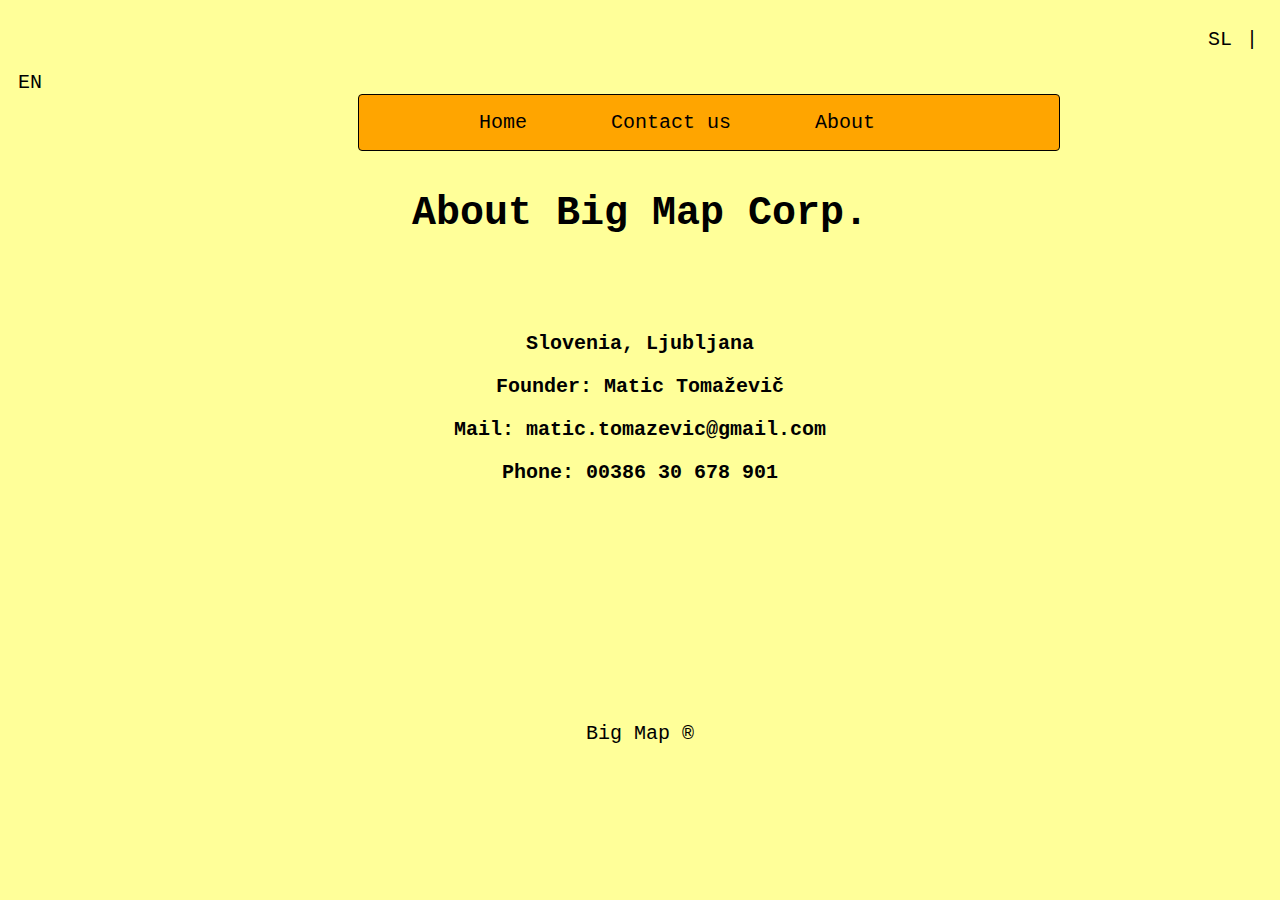
==== about-en.html @ b5adf8af "Add slovenian language" ====
<!DOCTYPE html>
<html>
    <head>
        <link type="text/css" rel="stylesheet" href="stylesheet.css"/>
        <title>Big Map|About</title>
        
    
    </head>
    <body>
		<a id="sl" class="language" href="about.html">SL</a>
			
		<p class="language">|</p>
			
		<a class="language" href="about-en.html">EN</a>
		<div class="home-row">		
			<ul>
				<li>
					<a href="index-en.html">Home</a>
				</li>
				<li>
					<a href="mailto:matic.tomazevic@gmail.com">Contact us</a>
				</li>
				<li>
					<a href="about-en.html">About</a>
				</li>
			</ul>
		</div>
		<p id="welcome"><strong>About Big Map Corp.</strong></p>
		
		<br>
		<br>
		
		<p class="about"><strong>Slovenia, Ljubljana</strong></p>
		<p class="about"><strong>Founder: Matic Tomaževič</strong></p>
		<p class="about"><strong>Mail: matic.tomazevic@gmail.com</strong></p>
		<p class="about"><strong>Phone: 00386 30 678 901</strong></p>
		<br>
		<br>
		<br>
		<br>
		<br>
		<br>
		<br>
		<br>
		<br>
		<br>
		<br>
		
    
		<p id="footer">Big Map ®</p>
		
		
			
    
    
    
    
    
    
    
    </body>

</html>
---- stylesheet.css ----
p {
	font-family: Courier, Monospace;
	font-size: 20px;
}
#welcome {
	font-size: 40px;
	text-align: center;
	
}
#footer {
	font-size: 20px;
	text-align: bottom;
	text-align:center;
}
#pic1 {
	margin-left:300px;
	border: 1px solid black;
	border-radius: 10px;
}
.home-row {
	
	height:55px;
	width:700px;
	background-color:orange;
	
	border: 1px solid black;
	border-radius: 4px;
	margin-left: 350px;
	
	
	
}
a {
	color:black;
	font-size: 20px;
	font-family: Courier, Monospace;
	text-decoration:none;
}
.about {
	text-align:center;
}

body {
	background-color:#FFFF99;
}
.2 {
	
	
	margin-left:500px;
}
li {
	display:inline-block;
	position: relative;
	margin-left: 80px;
}
a:hover {
	color: red;
}

.language {
	display: inline-block;
	margin-left:10px;
	text-align: top;
	text-align: right
}
#sl {
	margin-left:1200px
}
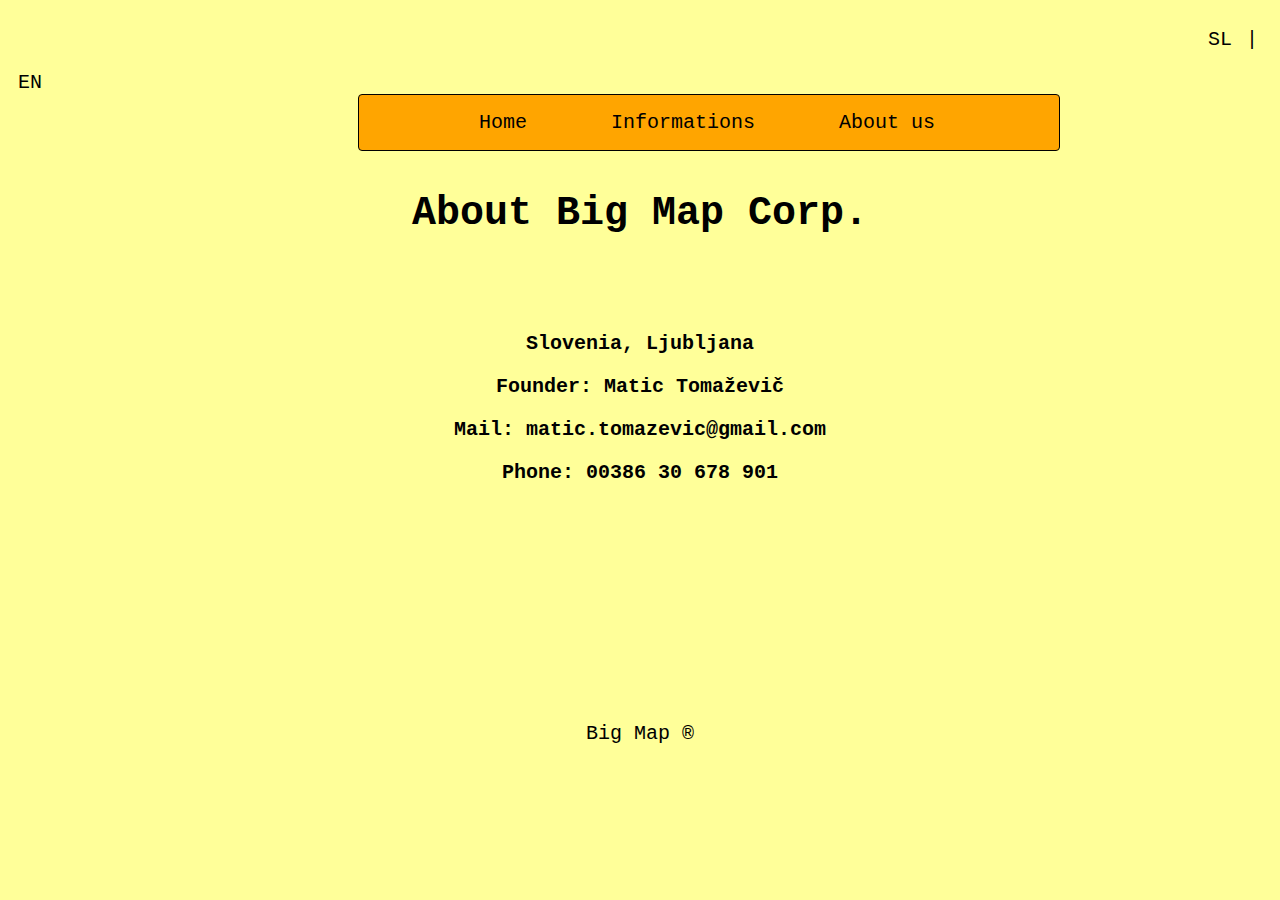
==== commit c6bed1c2: "Add music page" ====
--- a/about-en.html
+++ b/about-en.html
@@ -7,24 +7,27 @@
     
     </head>
     <body>
-		<a id="sl" class="language" href="about.html">SL</a>
+		<header>
+			<a id="sl" class="language" href="about.html">SL</a>
 			
-		<p class="language">|</p>
+			<p class="language">|</p>
 			
-		<a class="language" href="about-en.html">EN</a>
-		<div class="home-row">		
-			<ul>
-				<li>
-					<a href="index-en.html">Home</a>
-				</li>
-				<li>
-					<a href="mailto:matic.tomazevic@gmail.com">Contact us</a>
-				</li>
-				<li>
-					<a href="about-en.html">About</a>
-				</li>
-			</ul>
-		</div>
+			<a class="language" href="about-en.html">EN</a>
+			
+			<div class="home-row">		
+				<ul>
+					<li>
+						<a href="index-en.html">Home</a>
+					</li>
+					<li>
+						<a href="mailto:matic.tomazevic@gmail.com">Informations</a>
+					</li>
+					<li>
+						<a href="about-en.html">About us</a>
+					</li>
+				</ul>
+			</div>
+		</header>
 		<p id="welcome"><strong>About Big Map Corp.</strong></p>
 		
 		<br>
